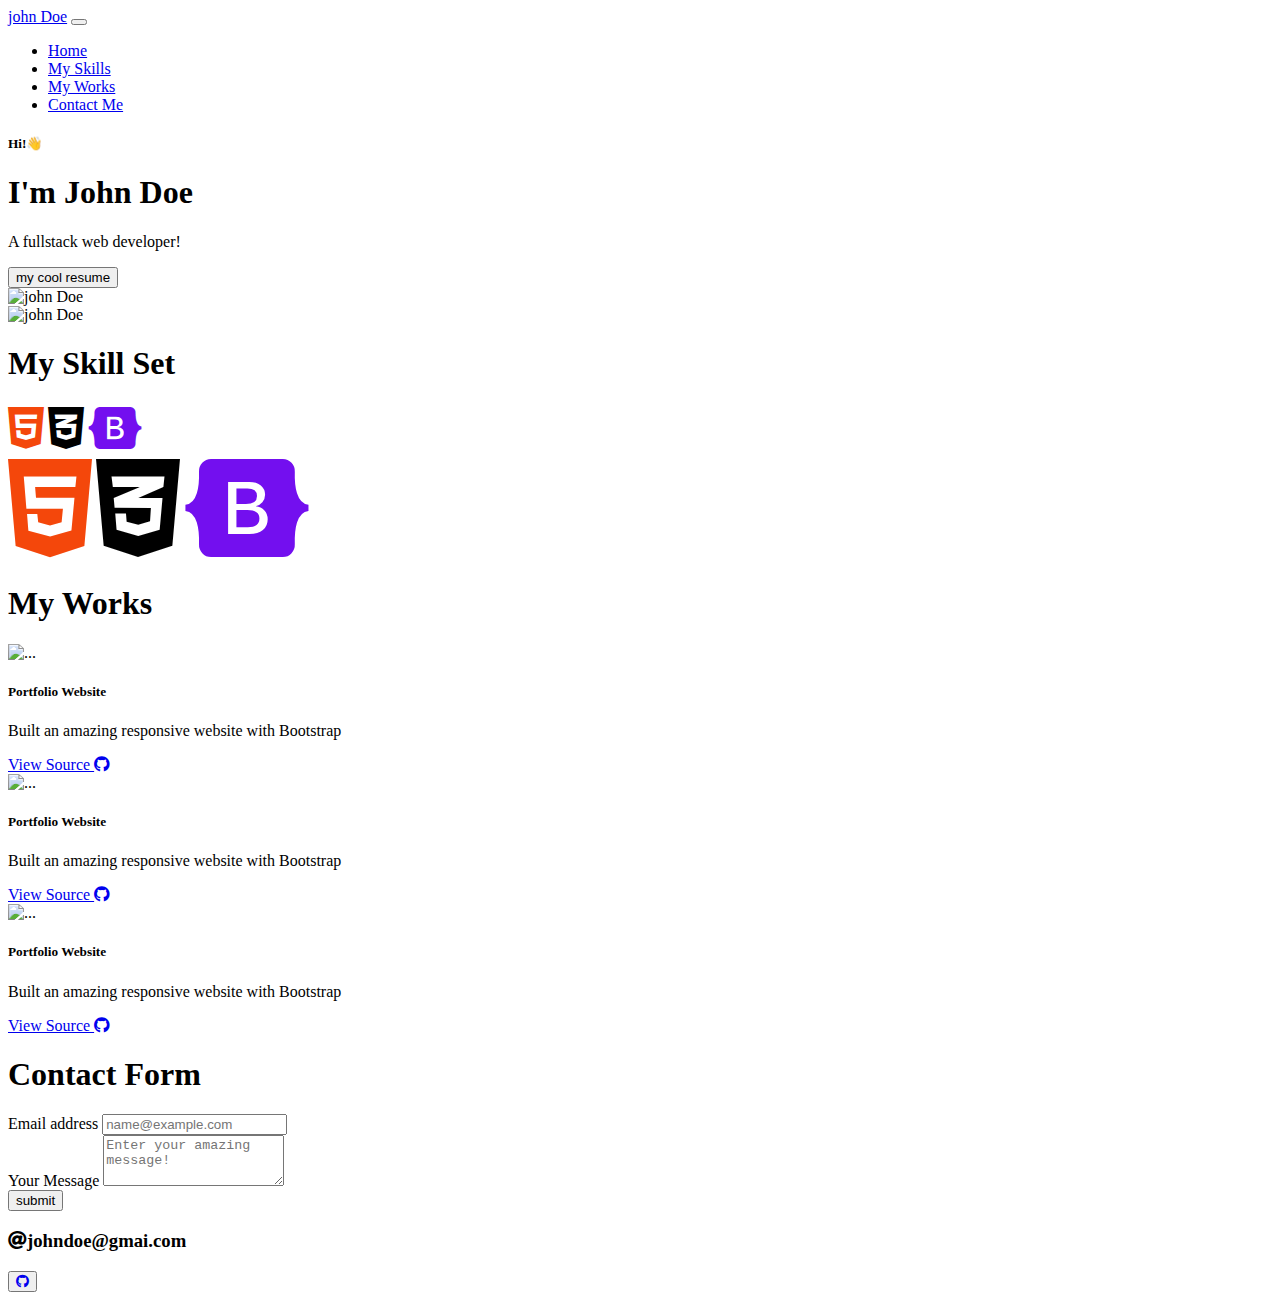
==== src/index.html @ e6a4317c "updating" ====
<!DOCTYPE html>
<html>
	<head>
		<meta charset="utf-8">
		<meta name="viewport" content="width=device-width">
		<title>Project</title>
		<link href="https://cdn.jsdelivr.net/npm/bootstrap@5.0.1/dist/css/bootstrap.min.css" rel="stylesheet" integrity="sha384-+0n0xVW2eSR5OomGNYDnhzAbDsOXxcvSN1TPprVMTNDbiYZCxYbOOl7+AMvyTG2x" crossorigin="anonymous">
		<link rel="stylesheet" href="https://use.fontawesome.com/releases/v5.8.2/css/all.css">
	</head>
	<body>
		<!-- Navbar --->
		<nav class="navbar sticky-top  navbar-expand-lg navbar-dark bg-primary">
  <div class="container-fluid">
    <a class="navbar-brand" href="#">john Doe</a>
    <button class="navbar-toggler" type="button" data-bs-toggle="collapse" data-bs-target="#navbarSupportedContent" aria-controls="navbarSupportedContent" aria-expanded="false" aria-label="Toggle navigation">
      <span class="navbar-toggler-icon"></span>
    </button>
    <div class="collapse navbar-collapse" id="navbarSupportedContent">
      <ul class="navbar-nav me-auto mb-2 mb-lg-0">
        <li class="nav-item">
          <a class="nav-link active" aria-current="page" href="#hero">Home</a>
        </li>
        <li class="nav-item">
          <a class="nav-link" href="#skills">My Skills</a>
        </li>
        <li class="nav-item">
          <a class="nav-link" href="#works">My Works</a>
        </li>
        <li class="nav-item">
          <a class="nav-link" href="#contact">Contact Me</a>
        </li>
          </ul>
    </div>
  </div>
</nav>

<main class="container mt-3">
	<section id="hero" class="d-flex justify-content-sm-center justify-content-md-evenly align-items-sm-center flex-column-reverse gap-3 flex-md-row">
		<!-- Hero -->
		<div class="d-flex justify-content-sm-center align-items-sm-center flex-column justify-content-md-start align-items-md-start">
			<h5>Hi!👋</h5>
			<h1>I'm John Doe</h1>
			<p>A fullstack web developer!</p>
			<button class="btn btn-primary btn-small">my cool resume</button> 
		</div>
		<div class="d-md-none w-50 w-50">
			<img src="https://images.unsplash.com/photo-1535713875002-d1d0cf377fde?ixid=MnwxMjA3fDB8MHxzZWFyY2h8MXx8dXNlcnxlbnwwfHwwfHw%3D&ixlib=rb-1.2.1&w=1000&q=80" alt="john Doe" class="w-100 h-100 rounded-circle shadow">
		</div>
			<div class="d-none d-md-block w-25 h-25">
			<img src="https://images.unsplash.com/photo-1535713875002-d1d0cf377fde?ixid=MnwxMjA3fDB8MHxzZWFyY2h8MXx8dXNlcnxlbnwwfHwwfHw%3D&ixlib=rb-1.2.1&w=1000&q=80" alt="john Doe" class="w-100 h-100 rounded-circle shadow">
			</div>
	</section>
	<section id="skills" class="mt-5 p-4">
		<!-- My Skills --> 
		<h1 class="text-primary text-center">My Skill Set</h1>
		<div class="mt-4 d-md-none d-flex justify-content-evenly">
		<i class="fab fa-html5 fa-3x" style="color:#f4470b"></i>
		<i class="fab fa-css3-alt fa-3x text-primary"></i>
		<i class="fab fa-bootstrap fa-3x" style="color: #730fef"></i>
		</div>

		
		<div class="mt-4 d-none d-md-flex justify-content-evenly">
		<i class="fab fa-html5 fa-7x" style="color:#f4470b"></i>
		<i class="fab fa-css3-alt fa-7x text-primary"></i>
		<i class="fab fa-bootstrap fa-7x" style="color: #730fef"></i>
		</div>
	</section>
	<section id="works" class="mt-5 p-4">
		<!-- My works --> 
		<h1 class="text-primary text-center">My Works</h1>
		<div class="d-flex flex-column flex-md-row justify-content-md-evenly gap-3">  
		<div class="card mt-3 mb-2">
  <img src="https://images.unsplash.com/photo-1488590528505-98d2b5aba04b?ixid=MnwxMjA3fDB8MHxwaG90by1wYWdlfHx8fGVufDB8fHx8&ixlib=rb-1.2.1&auto=format&fit=crop&w=750&q=80" class="card-img-top" alt="...">
  <div class="card-body">
    <h5 class="card-title">Portfolio Website</h5>
    <p class="card-text">Built an amazing responsive website with Bootstrap</p>
    <a href="#" class="btn btn-dark">View Source <i class="fab fa-github"></i></a>
  </div>
</div>
<div class="card mt-3 mb-2">
  <img src="https://images.unsplash.com/photo-1488590528505-98d2b5aba04b?ixid=MnwxMjA3fDB8MHxwaG90by1wYWdlfHx8fGVufDB8fHx8&ixlib=rb-1.2.1&auto=format&fit=crop&w=750&q=80" class="card-img-top" alt="...">
  <div class="card-body">
    <h5 class="card-title">Portfolio Website</h5>
    <p class="card-text">Built an amazing responsive website with Bootstrap</p>
    <a href="#" class="btn btn-dark">View Source <i class="fab fa-github"></i></a>
  </div>
</div>
<div class="card mt-3 mb-2">
  <img src="https://images.unsplash.com/photo-1488590528505-98d2b5aba04b?ixid=MnwxMjA3fDB8MHxwaG90by1wYWdlfHx8fGVufDB8fHx8&ixlib=rb-1.2.1&auto=format&fit=crop&w=750&q=80" class="card-img-top" alt="...">
  <div class="card-body">
    <h5 class="card-title">Portfolio Website</h5>
    <p class="card-text">Built an amazing responsive website with Bootstrap</p>
    <a href="#" class="btn btn-dark">View Source <i class="fab fa-github"></i></a>
  </div>
</div> 
</div>
	</section>
	<section id="contact" class="mt-4 py-4">
		<!-- Contact me -->
				<h1 class="text-primary text-center">Contact Form</h1>
			<div class="row">
				<div class="col-sm col-md-8 ">
		<form>
			<div class="mb-3">
  <label for="exampleFormControlInput1" class="form-label">Email address</label>
  <input type="email" required class="form-control" id="exampleFormControlInput1" placeholder="name@example.com">
</div>
<div class="mb-3">
  <label for="exampleFormControlTextarea1" class="form-label">Your Message</label>
  <textarea class="form-control" id="exampleFormControlTextarea1" required placeholder="Enter your amazing message!" rows="3"></textarea>
</div>
<button type="submit" class="btn btn-primary">
	submit
</button>
		</form>
	</div>
	<div class="col-sm col-md-4">
		<div class="mt-3">
			<h3><i class="fas fa-at"></i>johndoe@gmai.com</h3>
		<button type="button" class="btn btn-outline-primary">
			<a href="https://github.com/selvaraj-kuppusamy"><i class="fab fa-github"></i></a>
		</button>
	</div>
</div>
</div>

	</section>
	</main>

		<script src="https://cdn.jsdelivr.net/npm/bootstrap@5.0.1/dist/js/bootstrap.bundle.min.js" integrity="sha384-gtEjrD/SeCtmISkJkNUaaKMoLD0//ElJ19smozuHV6z3Iehds+3Ulb9Bn9Plx0x4" crossorigin="anonymous"></script>
	</body>
</html>
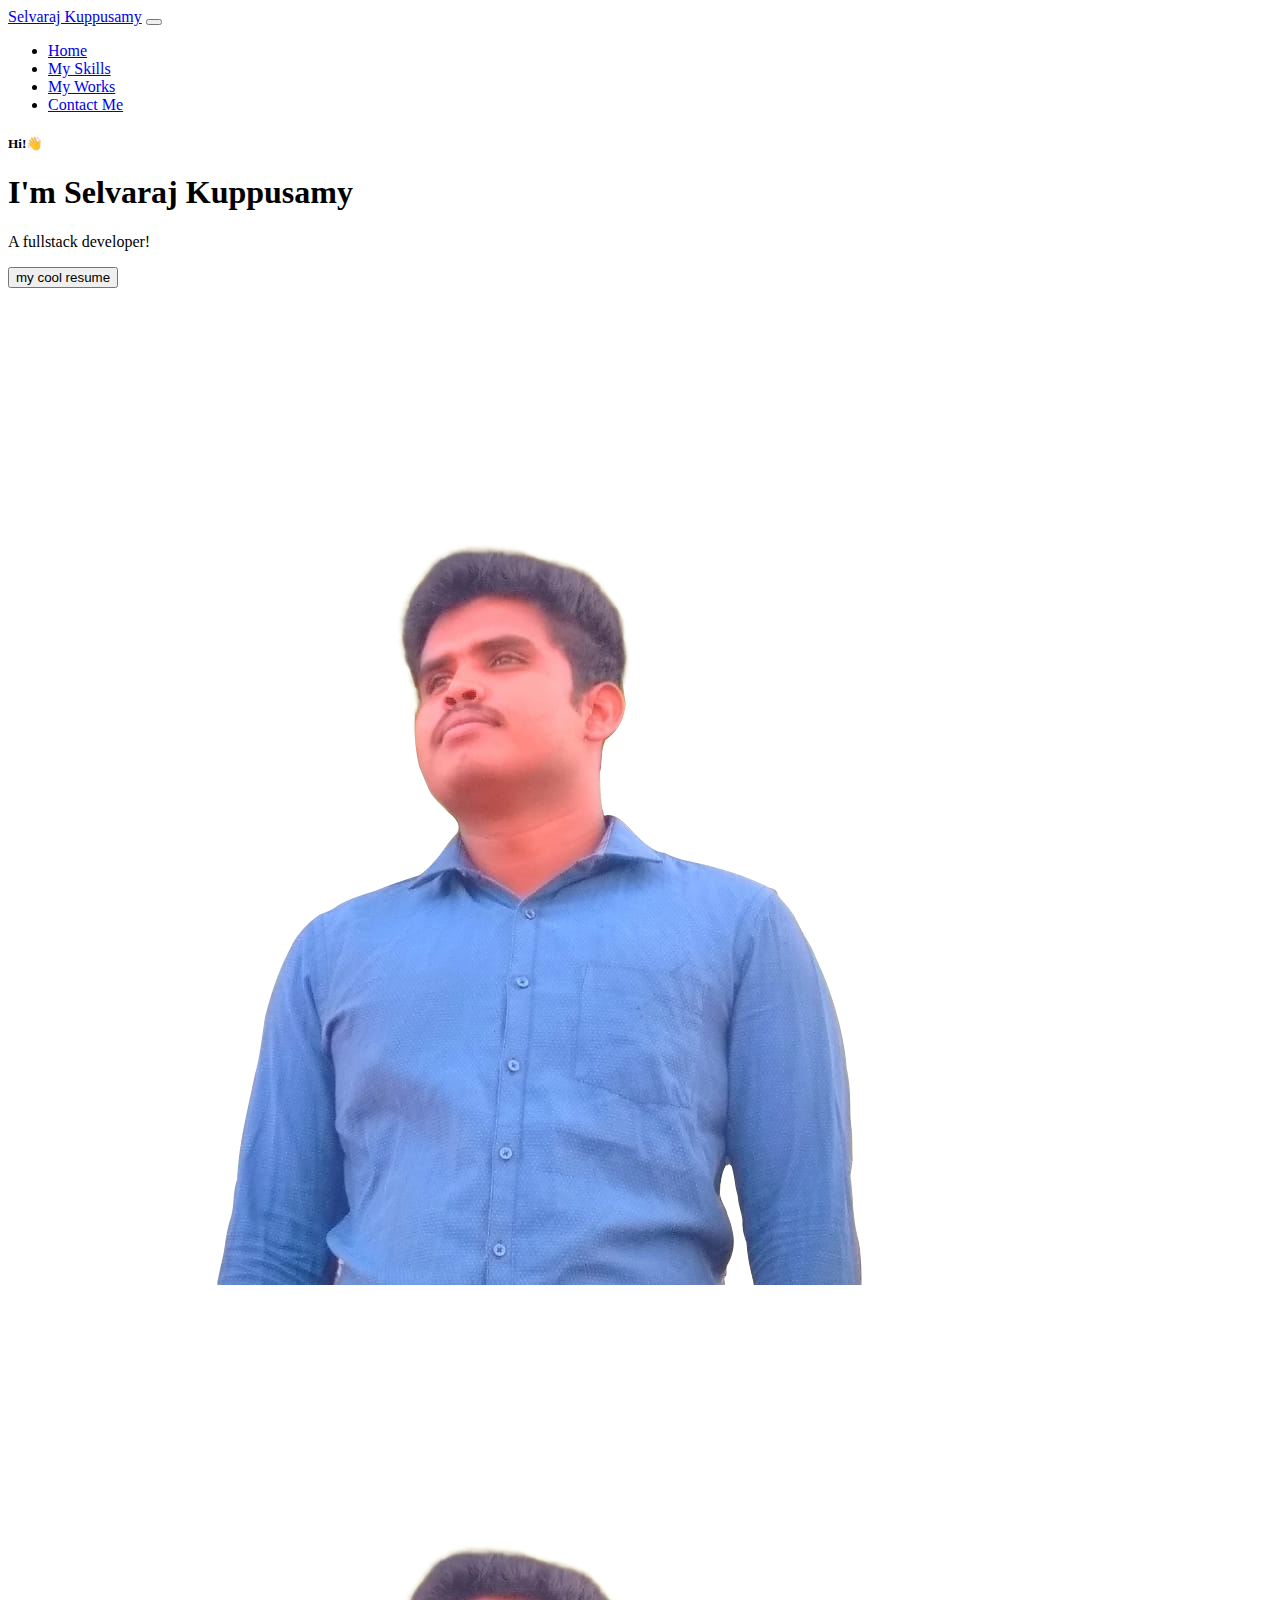
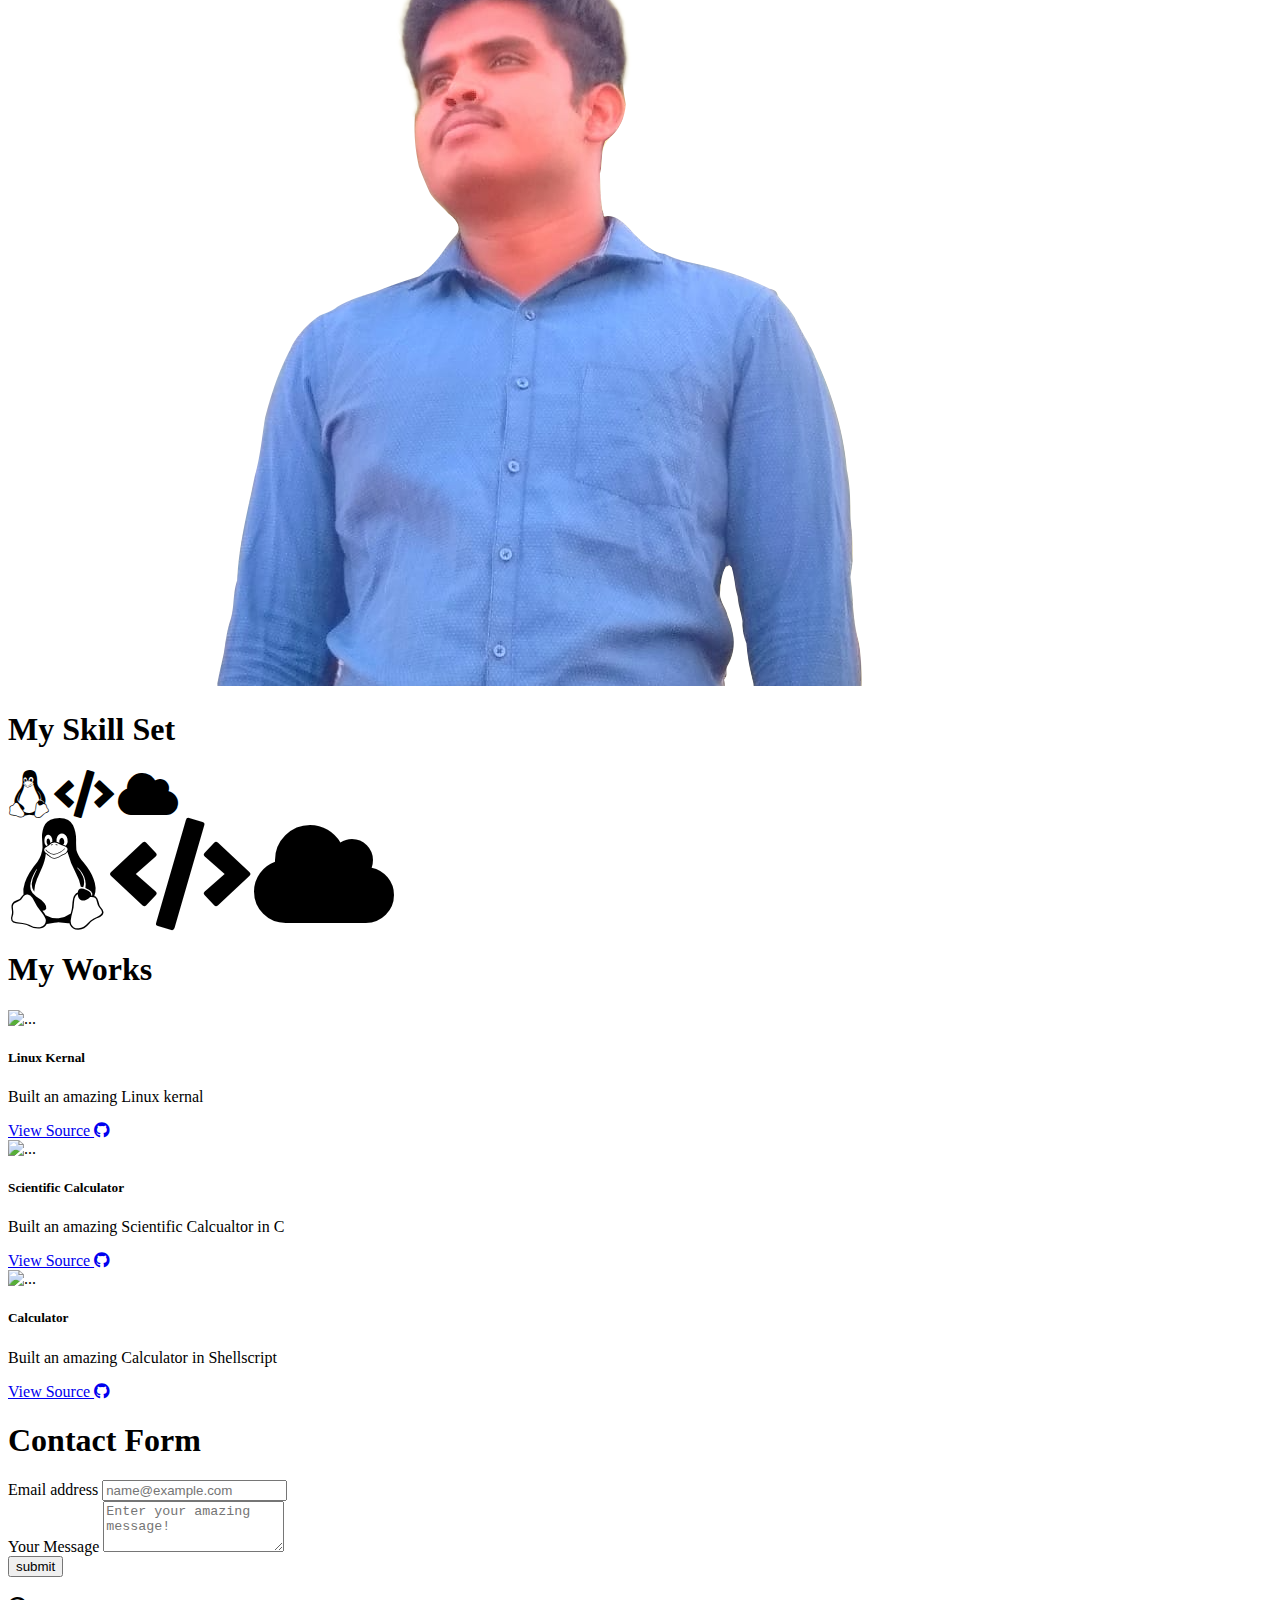
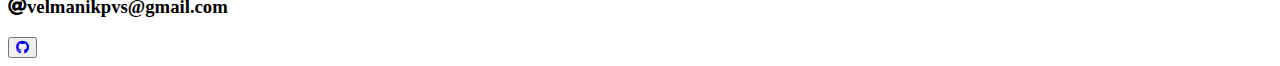
==== commit 74735faf: "updating" ====
--- a/src/index.html
+++ b/src/index.html
@@ -3,7 +3,10 @@
 	<head>
 		<meta charset="utf-8">
 		<meta name="viewport" content="width=device-width">
-		<title>Project</title>
+		 <title>
+                        Selvaraj
+                </title>
+                <link rel="icon" type="image/png" href="icon.png">
 		<link href="https://cdn.jsdelivr.net/npm/bootstrap@5.0.1/dist/css/bootstrap.min.css" rel="stylesheet" integrity="sha384-+0n0xVW2eSR5OomGNYDnhzAbDsOXxcvSN1TPprVMTNDbiYZCxYbOOl7+AMvyTG2x" crossorigin="anonymous">
 		<link rel="stylesheet" href="https://use.fontawesome.com/releases/v5.8.2/css/all.css">
 	</head>
@@ -11,7 +14,7 @@
 		<!-- Navbar --->
 		<nav class="navbar sticky-top  navbar-expand-lg navbar-dark bg-primary">
   <div class="container-fluid">
-    <a class="navbar-brand" href="#">john Doe</a>
+    <a class="navbar-brand" href="#">Selvaraj Kuppusamy</a>
     <button class="navbar-toggler" type="button" data-bs-toggle="collapse" data-bs-target="#navbarSupportedContent" aria-controls="navbarSupportedContent" aria-expanded="false" aria-label="Toggle navigation">
       <span class="navbar-toggler-icon"></span>
     </button>
@@ -39,31 +42,33 @@
 		<!-- Hero -->
 		<div class="d-flex justify-content-sm-center align-items-sm-center flex-column justify-content-md-start align-items-md-start">
 			<h5>Hi!👋</h5>
-			<h1>I'm John Doe</h1>
-			<p>A fullstack web developer!</p>
+			<h1>I'm Selvaraj Kuppusamy</h1>
+			<p>A fullstack developer!</p>
+			<form action="selvarajk_resume.pdf" target="_blank">
 			<button class="btn btn-primary btn-small">my cool resume</button> 
+		</form>
 		</div>
 		<div class="d-md-none w-50 w-50">
-			<img src="https://images.unsplash.com/photo-1535713875002-d1d0cf377fde?ixid=MnwxMjA3fDB8MHxzZWFyY2h8MXx8dXNlcnxlbnwwfHwwfHw%3D&ixlib=rb-1.2.1&w=1000&q=80" alt="john Doe" class="w-100 h-100 rounded-circle shadow">
+			<img src="profile.png" alt="john Doe" class="w-100 h-100 rounded-circle shadow">
 		</div>
 			<div class="d-none d-md-block w-25 h-25">
-			<img src="https://images.unsplash.com/photo-1535713875002-d1d0cf377fde?ixid=MnwxMjA3fDB8MHxzZWFyY2h8MXx8dXNlcnxlbnwwfHwwfHw%3D&ixlib=rb-1.2.1&w=1000&q=80" alt="john Doe" class="w-100 h-100 rounded-circle shadow">
+			<img src="profile.png" alt="john Doe" class="w-100 h-100 rounded-circle shadow">
 			</div>
 	</section>
 	<section id="skills" class="mt-5 p-4">
 		<!-- My Skills --> 
 		<h1 class="text-primary text-center">My Skill Set</h1>
 		<div class="mt-4 d-md-none d-flex justify-content-evenly">
-		<i class="fab fa-html5 fa-3x" style="color:#f4470b"></i>
-		<i class="fab fa-css3-alt fa-3x text-primary"></i>
-		<i class="fab fa-bootstrap fa-3x" style="color: #730fef"></i>
+		<i class="fab fa-linux fa-3x"></i>
+		<i class="fab fas fa-code fa-3x text-warning"></i>
+		<i class="fas fa-cloud fa-3x text-info"></i>
 		</div>
-
+		
 		
 		<div class="mt-4 d-none d-md-flex justify-content-evenly">
-		<i class="fab fa-html5 fa-7x" style="color:#f4470b"></i>
-		<i class="fab fa-css3-alt fa-7x text-primary"></i>
-		<i class="fab fa-bootstrap fa-7x" style="color: #730fef"></i>
+		<i class="fab fab fa-linux fa-7x"></i>
+		<i class="fab fas fa-code fa-7x text-warning"></i>
+		<i class="fas fa-cloud fa-7x text-info"></i>
 		</div>
 	</section>
 	<section id="works" class="mt-5 p-4">
@@ -73,25 +78,25 @@
 		<div class="card mt-3 mb-2">
   <img src="https://images.unsplash.com/photo-1488590528505-98d2b5aba04b?ixid=MnwxMjA3fDB8MHxwaG90by1wYWdlfHx8fGVufDB8fHx8&ixlib=rb-1.2.1&auto=format&fit=crop&w=750&q=80" class="card-img-top" alt="...">
   <div class="card-body">
-    <h5 class="card-title">Portfolio Website</h5>
-    <p class="card-text">Built an amazing responsive website with Bootstrap</p>
-    <a href="#" class="btn btn-dark">View Source <i class="fab fa-github"></i></a>
+    <h5 class="card-title">Linux Kernal</h5>
+    <p class="card-text">Built an amazing Linux kernal</p>
+    <a href="https://github.com/selvaraj-kuppusamy/Linux_Kernal" target="_blank"class="btn btn-dark">View Source <i class="fab fa-github"></i></a>
   </div>
 </div>
 <div class="card mt-3 mb-2">
   <img src="https://images.unsplash.com/photo-1488590528505-98d2b5aba04b?ixid=MnwxMjA3fDB8MHxwaG90by1wYWdlfHx8fGVufDB8fHx8&ixlib=rb-1.2.1&auto=format&fit=crop&w=750&q=80" class="card-img-top" alt="...">
   <div class="card-body">
-    <h5 class="card-title">Portfolio Website</h5>
-    <p class="card-text">Built an amazing responsive website with Bootstrap</p>
-    <a href="#" class="btn btn-dark">View Source <i class="fab fa-github"></i></a>
+    <h5 class="card-title">Scientific Calculator</h5>
+    <p class="card-text">Built an amazing Scientific Calcualtor in C</p>
+    <a href="https://github.com/selvaraj-kuppusamy/scientific_calculator" target="_blank" class="btn btn-dark">View Source <i class="fab fa-github"></i></a>
   </div>
 </div>
 <div class="card mt-3 mb-2">
   <img src="https://images.unsplash.com/photo-1488590528505-98d2b5aba04b?ixid=MnwxMjA3fDB8MHxwaG90by1wYWdlfHx8fGVufDB8fHx8&ixlib=rb-1.2.1&auto=format&fit=crop&w=750&q=80" class="card-img-top" alt="...">
   <div class="card-body">
-    <h5 class="card-title">Portfolio Website</h5>
-    <p class="card-text">Built an amazing responsive website with Bootstrap</p>
-    <a href="#" class="btn btn-dark">View Source <i class="fab fa-github"></i></a>
+    <h5 class="card-title">Calculator</h5>
+    <p class="card-text">Built an amazing Calculator in Shellscript</p>
+    <a href="https://github.com/selvaraj-kuppusamy/Calculator" target="_blank" class="btn btn-dark">View Source <i class="fab fa-github"></i></a>
   </div>
 </div> 
 </div>
@@ -117,9 +122,9 @@
 	</div>
 	<div class="col-sm col-md-4">
 		<div class="mt-3">
-			<h3><i class="fas fa-at"></i>johndoe@gmai.com</h3>
-		<button type="button" class="btn btn-outline-primary">
-			<a href="https://github.com/selvaraj-kuppusamy"><i class="fab fa-github"></i></a>
+			<h3><i class="fas fa-at"></i>velmanikpvs@gmail.com</h3>
+		<button type="button"class="btn btn-outline-primary">
+			<a href="https://github.com/selvaraj-kuppusamy" target="_blank"><i target="_blank" class="fab fa-github"></i></a>
 		</button>
 	</div>
 </div>
